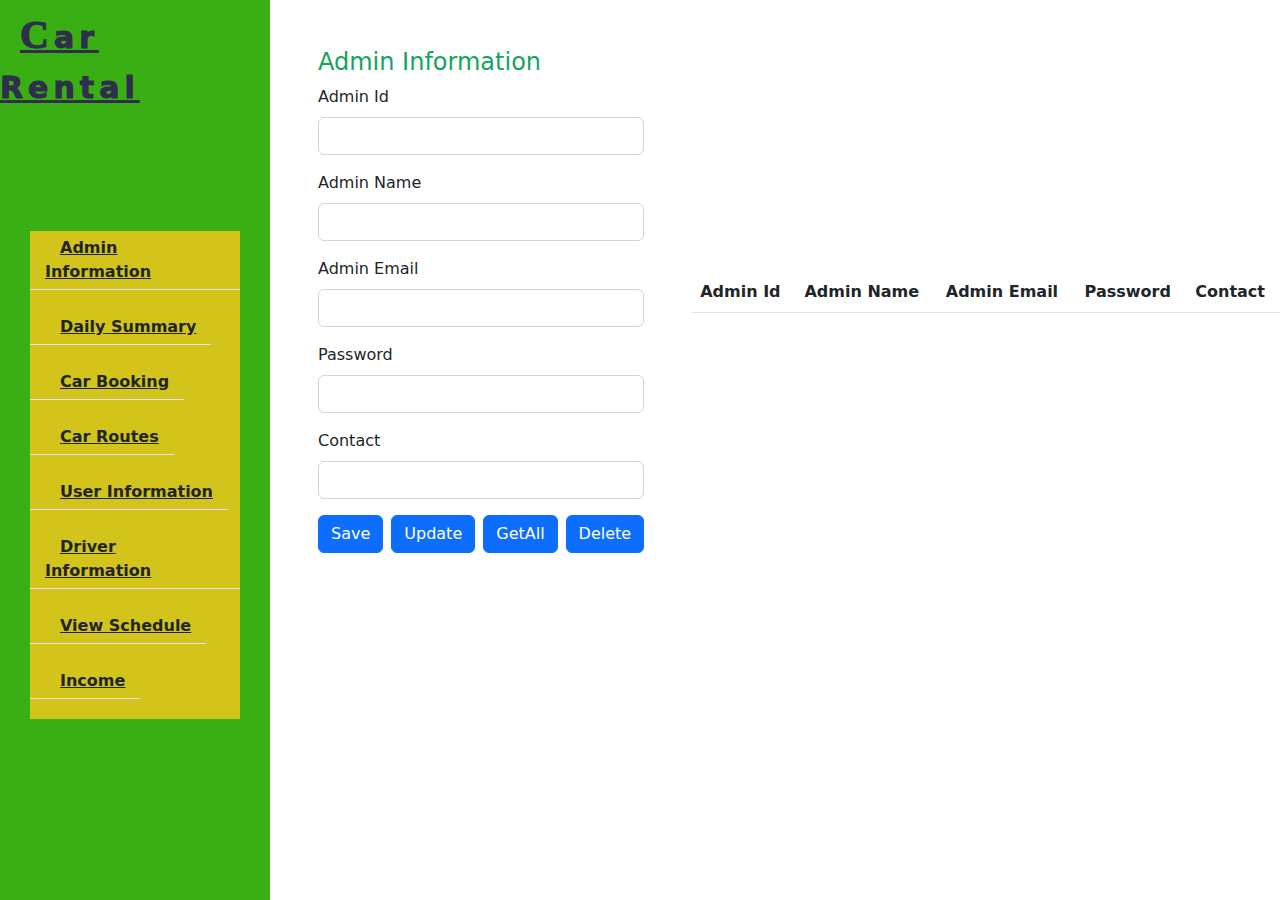
==== Frontend/Admin-Information.html @ 22f76e22 "new update" ====
<!DOCTYPE html>
<html lang="en">
<head>
    <meta charset="UTF-8">
    <title>Title</title>

    <!DOCTYPE html>
    <html lang="en">
    <head>
        <meta charset="UTF-8">
        <title>Car Rental</title>

        <!-- Font -->
        <link rel="preconnect" href="https://fonts.googleapis.com">
        <link rel="preconnect" href="https://fonts.gstatic.com" crossorigin>
        <link href="https://fonts.googleapis.com/css2?family=Inter&family=Poppins&family=Source+Sans+Pro:wght@300&display=swap"
              rel="stylesheet">

        <!-- Bootstrap -->
        <link rel="stylesheet" href="assets/css/css/bootstrap.min.css">
        <link href="https://cdn.jsdelivr.net/npm/bootstrap-icons@1.3.0/font/bootstrap-icons.css" rel="stylesheet">

        <link rel="stylesheet" href="assets/css/style.css">

        <meta name="viewport" content="width=device-width initial-scale=1">

    </head>
    </html>
<body>
<div class="main-container">
    <div class="aside">
        <div class="logo">
            <a href="#"><span>C</span>ar Rental</a>
        </div>
        <div class="navbar-toggler">
            <span></span>

        </div>
        <ul class="nav">
            <li><a href="Admin-Information.html" class="active"><i class="fa fa-user"></i>Admin Information </a><li>
            <li><a href="Daily-Summery.html" class="active"><i class="fa fa-user"></i>Daily Summary </a><li>
            <li><a href="Car-Booking.html" class="active"><i class="fa fa-car"></i>Car Booking</a><li>
            <li><a href="Vehicle-Routes.html" class="active"><i class="fa fa-car"></i>Car Routes</a><li>
            <li><a href="User-Information.html" class="active"><i class="fa fa-user"></i>User Information </a><li>
            <li><a href="Driver-Information.html" class="active"><i class="fa fa-car"></i>Driver Information </a><li>
            <li><a href="View-Schedule.html" class="active"><i class="fa fa-admin"></i>View Schedule </a><li>
            <li><a href="Income.html" class="active"><i class="fa fa-admin"></i>Income</a><li>
        </ul>
    </div>
    <div class="main-content d-flex w-100 justify-content-between align-items-center">
        <section class="w-50 h-100 p-5">
            <h4>Admin Information</h4>
            <form class="mt-2" id="adminForm">
                <div class="mb-3">
                    <label for="AdminId" class="form-label">Admin Id</label>
                    <input type="text" class="form-control" name="id" id="AdminId" aria-describedby="emailHelp">
                </div>
                <div class="mb-3">
                    <label for="AdminName" class="form-label">Admin Name</label>
                    <input type="text" class="form-control" name="name" id="AdminName">
                </div>
                <div class="mb-3">
                    <label for="AdminEmail" class="form-label">Admin Email</label>
                    <input type="email" class="form-control" name="email" id="AdminEmail" aria-describedby="emailHelp">
                </div>
                <div class="mb-3">
                    <label for="password" class="form-label">Password</label>
                    <input type="text" class="form-control" name="password" id="Password" aria-describedby="emailHelp">
                </div>
                <div class="mb-3">
                    <label for="Contact" class="form-label">Contact</label>
                    <input type="text" class="form-control" name="contact" id="Contact" aria-describedby="emailHelp">
                </div>

                <section class="d-flex gap-2">
                    <button type="button" class="btn btn-primary" id="Save">Save</button>
                    <button type="button" class="btn btn-primary" id="Update">Update</button>
                    <button type="button" class="btn btn-primary" id="GetAll">GetAll</button>
                    <button type="button" class="btn btn-primary" id="Delete">Delete</button>
                </section>
            </form>

        </section>

        <section class="w-75">
            <table class="table">
                <thead>
                <tr>
                    <th scope="col">Admin Id</th>
                    <th scope="col">Admin Name</th>
                    <th scope="col">Admin Email</th>
                    <th scope="col">Password</th>
                    <th scope="col">Contact</th>

                </tr>
                </thead>
                <tbody id="tblAdmin">

                </tbody>
            </table>
        </section>

    </div>

</div>
<script src="assets/js/js/bootstrap.min.js"></script>
<script src="assets/jquery-3.6.1.min.js"></script>

<script>
    let baseUrl="http://localhost:8080/car_rental/";
    loadAllAdmin();



    $("#GetAll").click(function () {
        //send ajax request to the customer servlet
        loadAllAdmin();
    });
    $("#Delete").click(function () {
        let id = $("#AdminId").val();
        $.ajax({
            url: baseUrl+`admin?id=${id}`,
            method: "delete",
            dataType:"json",
            success: function (resp) {
                alert(resp.massage);
                loadAllAdmin();
            },
            // error:function (error){
            //     alert(JSON.parse(error.responseText).message);
            // }
        });
    });
    $("#Update").click(function () {

        let AdminID = $("#AdminId").val();
        let AdminName = $("#AdminName").val();
        let AdminEmail = $("#AdminEmail").val();
        let Password = $("#Password").val();
        let AdminContact = $("#ContactNumber").val();

        var Admin = {
            id: AdminID,
            name: AdminName,
            email: AdminEmail,
            password:Password,
            contact: AdminContact,
        }

        console.log(Admin)

        $.ajax({
            url: baseUrl+'admin',
            method: 'put',
            contentType:"application/json",
            data:JSON.stringify(Admin),
            dataType:"json",
            success: function (res) {
                alert(res.massage);
                loadAllAdmin();
            },
            error:function (error){
                let cause= JSON.parse(error.responseText).massage;
                alert(cause);
            }

        });
    });
    function loadAllAdmin() {
        $("#tblAdmin").empty();
        $.ajax({
            url: baseUrl+"admin",
            dataType: "json",
            success: function (resp) {
                console.log(resp);
                for (let adm of resp.data) {
                    var row = '<tr><td>' + adm.id + '</td><td>' + adm.name + '</td><td>' + adm.email + '</td><td>' + adm.password + '</td></tr>' + adm.contact + '</td></tr>';
                    $("#tblAdmin").append(row);
                }
                bindRowClickEvents();
                setTextFieldValues("","","","","");
                $("#txtAdmin").focus();
            }
        });

    }
    function bindRowClickEvents() {
        $("#tblAdmin>tr").click(function () {
            let id = $(this).children(":eq(0)").text();
            let name = $(this).children(":eq(1)").text();
            let email = $(this).children(":eq(2)").text();
            let password = $(this).children(":eq(3)").text();
            let contact = $(this).children(":eq(4)").text();

            $('#AdminId').val(id);
            $('#AdminName').val(name);
            $('#AdminEmail').val(email);
            $('#Password').val(password);
            $('#Contact').val(contact);

        });
    }
    function setTextFieldValues(id, name, email,password, contact) {
        $("#AdminId").val(id);
        $("#AdminName").val(name);
        $("#AdminEmail").val(email);
        $("#Password").val(password);
        $("#Contact").val(contact);
    }

    $("#Save").on("click",function () {

        let formData = $("#adminForm").serialize();

        $.ajax({
            url:baseUrl+"admin",
            method:"post",
            data:formData,
            dataType:"json",
            // contentType: "application/json",
            success:function (res) {
                alert(res.massage)
            }
        })

    })

</script>
</body>
</html>
---- Frontend/assets/css/style.css ----
:root
{
    --bg-black-900:#fcfcfc;
    --bg-black-100: #39af14;
    --bg-black-50:#e8dfec;
    --text-black-900:#302e4d;
    --text-black-700:#504e70;
}
body
{
    line-height: 1.5;
    font-size: 16px;
    font-family: 'poppins' sans-serif;
}
*
{
    margin: 0;
    padding: 0;
    outline: none;
    text-decoration: none;
    box-sizing: border-box;
}
::before,::after
{
    box-sizing: border-box;
}
ul
{
    list-style: none;
}

.section
{
    background: var(--bg-black-900);
    min-height: 100vh;
    display: block;
    padding: 0 30px;
    opacity: 1;
}
.main-content
{
    padding-left: 270px;
}
.aside
{
    width: 270px;
    background: var(--bg-black-100);
    position: fixed;
    left: 0;
    top: 0;
    padding: 30px;
    height: 100%;
    border-right: 1px soild var(--bg-black-50);
    display: flex;
    justify-content: center;
    align-items: center;
    z-index: 10;
}

.aside .logo
{
    position: absolute;
    top: 5px;
    font-size: 20px;
    text-transform: capitalize;
}
.aside .logo a
{
    color: var(--text-black-900);
    font-weight: 1000;
    padding: 15px 20px;
    font-size: 30px;
    letter-spacing: 5px;
    position: relative;
}
.aside .logo a span
{
    font-family: 'Clicker Script', cursive;
    font-size: 40px;
}
.aside .logo a::before
{
    content: '';
    position: absolute;
    weight:20px;
    height: 20px;
    border-bottom: 5px soild var(--skin-color);
    border-left: 5px soild var(--skin-color);
    bottom:0;
    left: 0;
}
.aside .nav-toggler
{
    height: 40px;
    width: 45px;
    border: 1px solid var(--bg-black-50);
    cursor: pointer;
    position: fixed;
    left: 300px;
    top: 20px;
    border-radius: 5px;
    background: var(--bg-black-100);
    display: none;
    align-items: center;
    justify-content: center;
}

.aside .nav-toggler span
{
    height: 2px;
    width: 18px;
    background: var(--skin-color);
    display: inline-block;
    position: relative;
}
.aside .nav-toggler span::before
{
    content: '';
    height: 2px;
    width: 18px;
    background: var(--skin-color);
    position: absolute;
    top: -6px;
    left: 0px;
}
.aside .nav-toggler span::after
{
    content: '';
    height: 2px;
    width: 18px;
    background: var(--skin-color);
    position: absolute;
    top: 6px;
    left: 0px;
}
.aside .nav
{
    margin-top: 50px;
    background-color: #d3c41c;
}
.aside .nav li
{
    margin-bottom: 20px;
    display: block;
}
.aside .nav li a
{
    font-size: 16px;
    font-weight: 600;
    display: block;
    border-bottom: 1px solid var(--bg-black-50);
    color: var(--text-black-900);
    padding: 5px 15px;
}
.aside .nav li a.active
{
    color: var(--skin-color);
}
.aside .nav li a i
{
    margin-right: 15px;
}
h4
{
    color: #13a460;
}
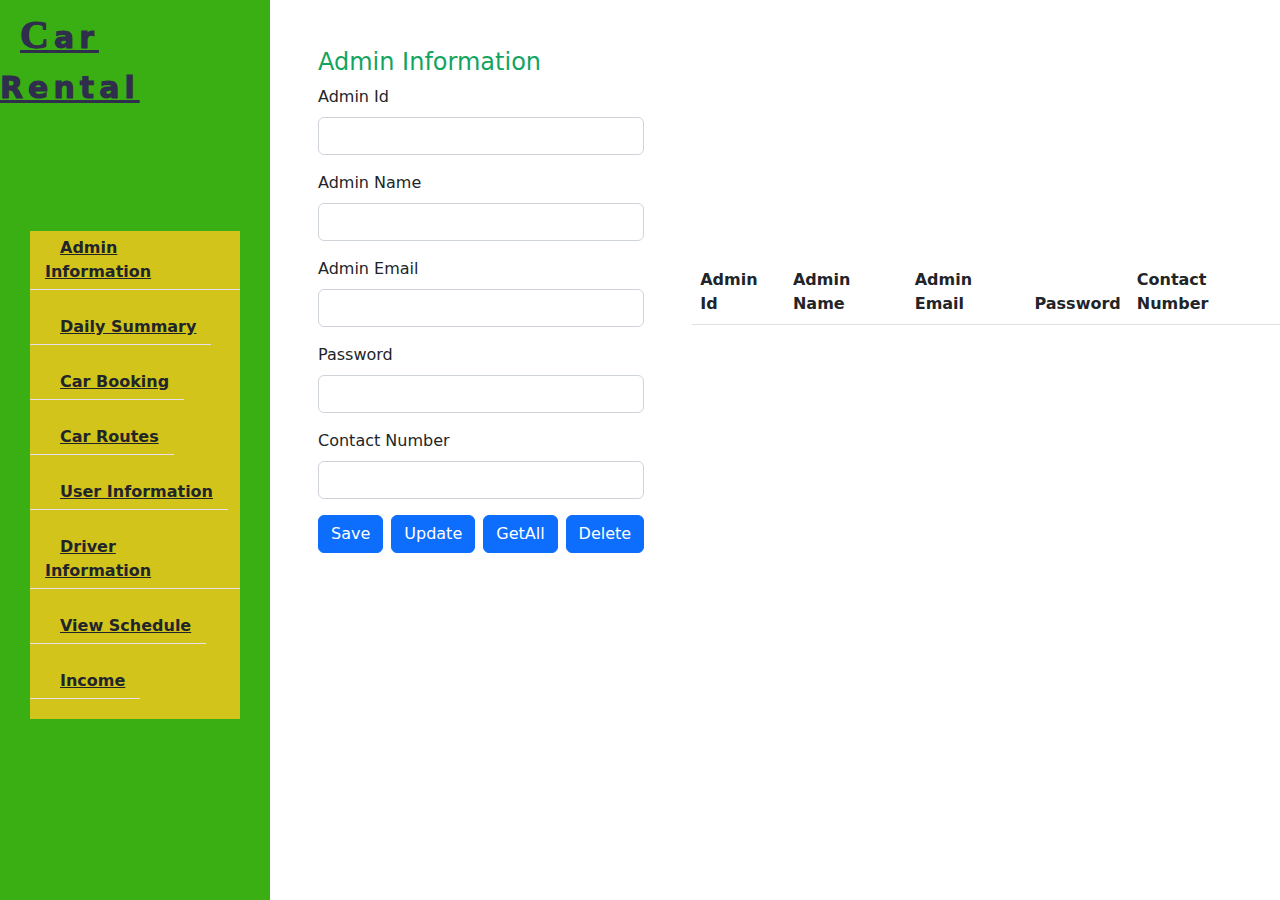
==== commit 1d0cd4c6: "new update" ====
--- a/Frontend/Admin-Information.html
+++ b/Frontend/Admin-Information.html
@@ -68,8 +68,8 @@
                     <input type="text" class="form-control" name="password" id="Password" aria-describedby="emailHelp">
                 </div>
                 <div class="mb-3">
-                    <label for="Contact" class="form-label">Contact</label>
-                    <input type="text" class="form-control" name="contact" id="Contact" aria-describedby="emailHelp">
+                    <label for="contactNumber" class="form-label">Contact Number</label>
+                    <input type="text" class="form-control" name="contactNumber" id="contactNumber" aria-describedby="emailHelp">
                 </div>
 
                 <section class="d-flex gap-2">
@@ -90,7 +90,7 @@
                     <th scope="col">Admin Name</th>
                     <th scope="col">Admin Email</th>
                     <th scope="col">Password</th>
-                    <th scope="col">Contact</th>
+                    <th scope="col">Contact Number</th>
 
                 </tr>
                 </thead>
@@ -137,14 +137,14 @@
         let AdminName = $("#AdminName").val();
         let AdminEmail = $("#AdminEmail").val();
         let Password = $("#Password").val();
-        let AdminContact = $("#ContactNumber").val();
+        let ContactNumber = $("#contactNumber").val();
 
         var Admin = {
             id: AdminID,
             name: AdminName,
             email: AdminEmail,
             password:Password,
-            contact: AdminContact,
+            contactNumber: ContactNumber,
         }
 
         console.log(Admin)
@@ -174,7 +174,7 @@
             success: function (resp) {
                 console.log(resp);
                 for (let adm of resp.data) {
-                    var row = '<tr><td>' + adm.id + '</td><td>' + adm.name + '</td><td>' + adm.email + '</td><td>' + adm.password + '</td></tr>' + adm.contact + '</td></tr>';
+                    var row = '<tr><td>' + adm.id + '</td><td>' + adm.name + '</td><td>' + adm.email + '</td><td>' + adm.password + '</td><td>' + adm.contactNumber + '</td></tr>';
                     $("#tblAdmin").append(row);
                 }
                 bindRowClickEvents();
@@ -190,22 +190,22 @@
             let name = $(this).children(":eq(1)").text();
             let email = $(this).children(":eq(2)").text();
             let password = $(this).children(":eq(3)").text();
-            let contact = $(this).children(":eq(4)").text();
+            let contactNumber = $(this).children(":eq(4)").text();
 
             $('#AdminId').val(id);
             $('#AdminName').val(name);
             $('#AdminEmail').val(email);
             $('#Password').val(password);
-            $('#Contact').val(contact);
+            $('#ContactNumber').val(contactNumber);
 
         });
     }
-    function setTextFieldValues(id, name, email,password, contact) {
+    function setTextFieldValues(id, name, email,password, contactNumber) {
         $("#AdminId").val(id);
         $("#AdminName").val(name);
         $("#AdminEmail").val(email);
         $("#Password").val(password);
-        $("#Contact").val(contact);
+        $("#ContactNumber").val(contactNumber);
     }
 
     $("#Save").on("click",function () {
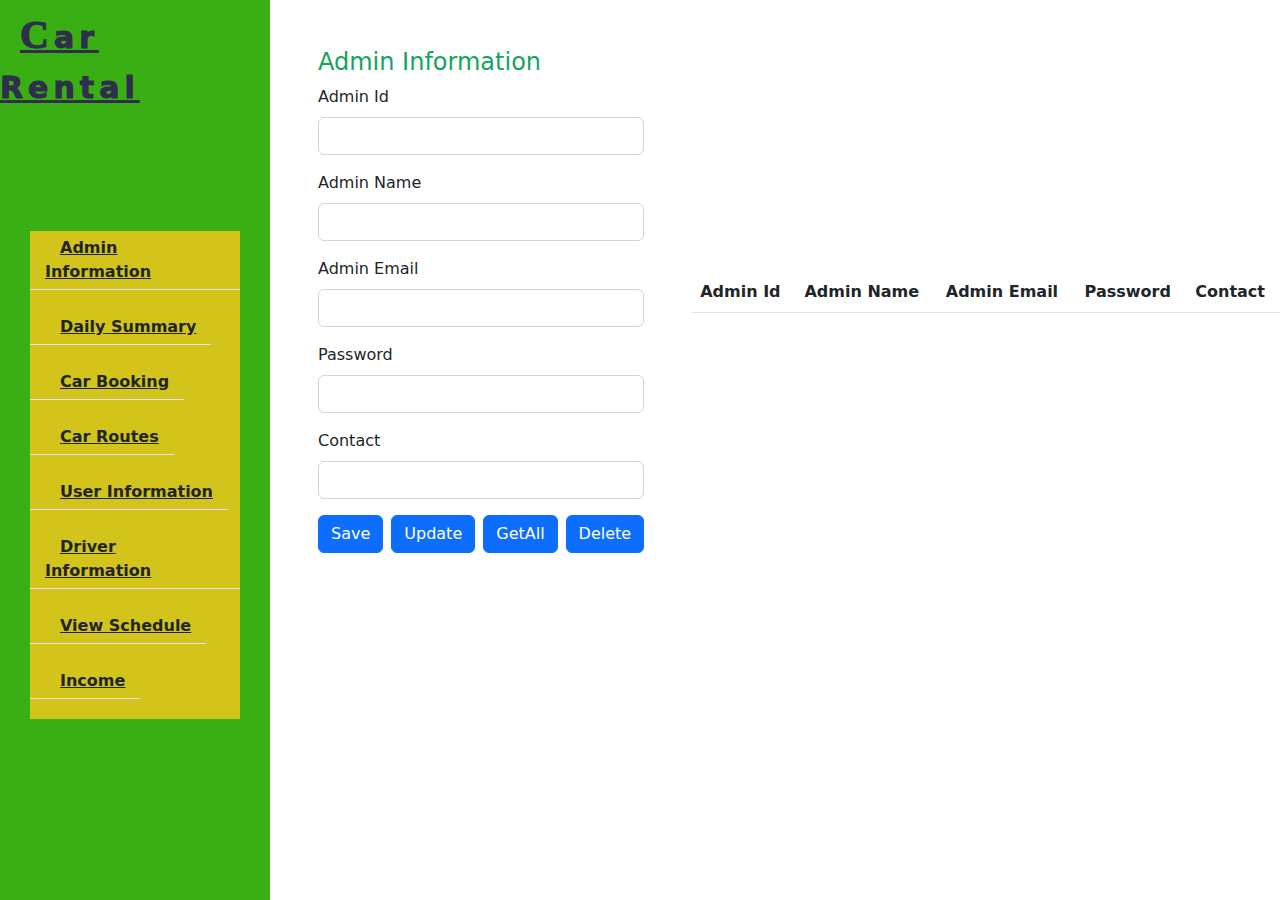
==== commit 2dbcd985: "new update" ====
--- a/Frontend/Admin-Information.html
+++ b/Frontend/Admin-Information.html
@@ -68,8 +68,8 @@
                     <input type="text" class="form-control" name="password" id="Password" aria-describedby="emailHelp">
                 </div>
                 <div class="mb-3">
-                    <label for="contactNumber" class="form-label">Contact Number</label>
-                    <input type="text" class="form-control" name="contactNumber" id="contactNumber" aria-describedby="emailHelp">
+                    <label for="contact" class="form-label">Contact</label>
+                    <input type="text" class="form-control" name="contact" id="Contact" aria-describedby="emailHelp">
                 </div>
 
                 <section class="d-flex gap-2">
@@ -90,7 +90,7 @@
                     <th scope="col">Admin Name</th>
                     <th scope="col">Admin Email</th>
                     <th scope="col">Password</th>
-                    <th scope="col">Contact Number</th>
+                    <th scope="col">Contact</th>
 
                 </tr>
                 </thead>
@@ -137,14 +137,14 @@
         let AdminName = $("#AdminName").val();
         let AdminEmail = $("#AdminEmail").val();
         let Password = $("#Password").val();
-        let ContactNumber = $("#contactNumber").val();
+        let Contact = $("#Contact").val();
 
         var Admin = {
             id: AdminID,
             name: AdminName,
             email: AdminEmail,
             password:Password,
-            contactNumber: ContactNumber,
+            contact: Contact,
         }
 
         console.log(Admin)
@@ -174,7 +174,7 @@
             success: function (resp) {
                 console.log(resp);
                 for (let adm of resp.data) {
-                    var row = '<tr><td>' + adm.id + '</td><td>' + adm.name + '</td><td>' + adm.email + '</td><td>' + adm.password + '</td><td>' + adm.contactNumber + '</td></tr>';
+                    var row = '<tr><td>' + adm.id + '</td><td>' + adm.name + '</td><td>' + adm.email + '</td><td>' + adm.password + '</td><td>' + adm.contact + '</td></tr>';
                     $("#tblAdmin").append(row);
                 }
                 bindRowClickEvents();
@@ -190,22 +190,22 @@
             let name = $(this).children(":eq(1)").text();
             let email = $(this).children(":eq(2)").text();
             let password = $(this).children(":eq(3)").text();
-            let contactNumber = $(this).children(":eq(4)").text();
+            let contact = $(this).children(":eq(4)").text();
 
             $('#AdminId').val(id);
             $('#AdminName').val(name);
             $('#AdminEmail').val(email);
             $('#Password').val(password);
-            $('#ContactNumber').val(contactNumber);
+            $('#Contact').val(contact);
 
         });
     }
-    function setTextFieldValues(id, name, email,password, contactNumber) {
+    function setTextFieldValues(id, name, email,password, contact) {
         $("#AdminId").val(id);
         $("#AdminName").val(name);
         $("#AdminEmail").val(email);
         $("#Password").val(password);
-        $("#ContactNumber").val(contactNumber);
+        $("#Contact").val(contact);
     }
 
     $("#Save").on("click",function () {
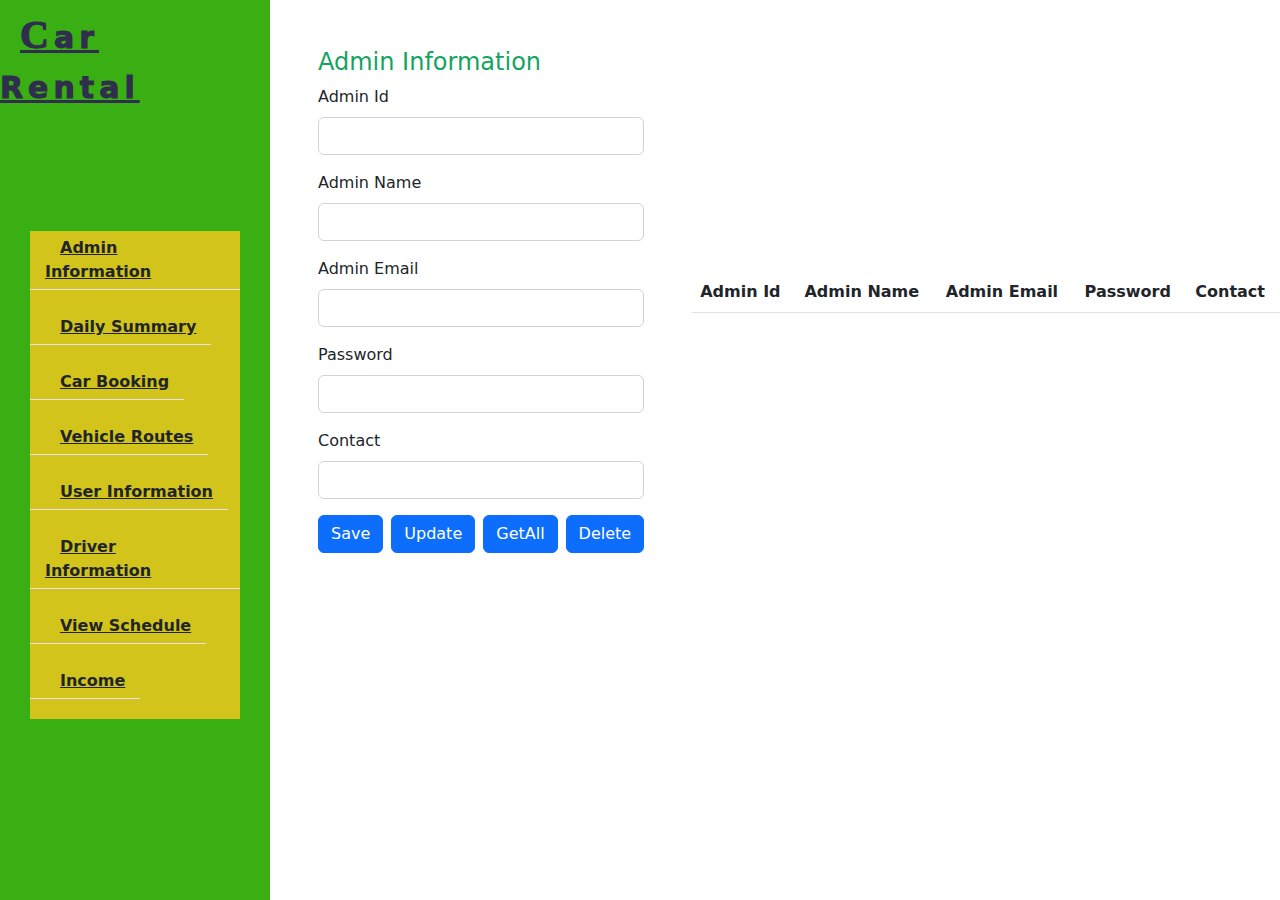
==== commit ea3a21d8: "new update" ====
--- a/Frontend/Admin-Information.html
+++ b/Frontend/Admin-Information.html
@@ -33,14 +33,14 @@
             <a href="#"><span>C</span>ar Rental</a>
         </div>
         <div class="navbar-toggler">
-            <span></span>
+            <span></span >
 
         </div>
         <ul class="nav">
             <li><a href="Admin-Information.html" class="active"><i class="fa fa-user"></i>Admin Information </a><li>
             <li><a href="Daily-Summery.html" class="active"><i class="fa fa-user"></i>Daily Summary </a><li>
             <li><a href="Car-Booking.html" class="active"><i class="fa fa-car"></i>Car Booking</a><li>
-            <li><a href="Vehicle-Routes.html" class="active"><i class="fa fa-car"></i>Car Routes</a><li>
+            <li><a href="Vehicle-Routes.html" class="active"><i class="fa fa-car"></i>Vehicle Routes</a><li>
             <li><a href="User-Information.html" class="active"><i class="fa fa-user"></i>User Information </a><li>
             <li><a href="Driver-Information.html" class="active"><i class="fa fa-car"></i>Driver Information </a><li>
             <li><a href="View-Schedule.html" class="active"><i class="fa fa-admin"></i>View Schedule </a><li>
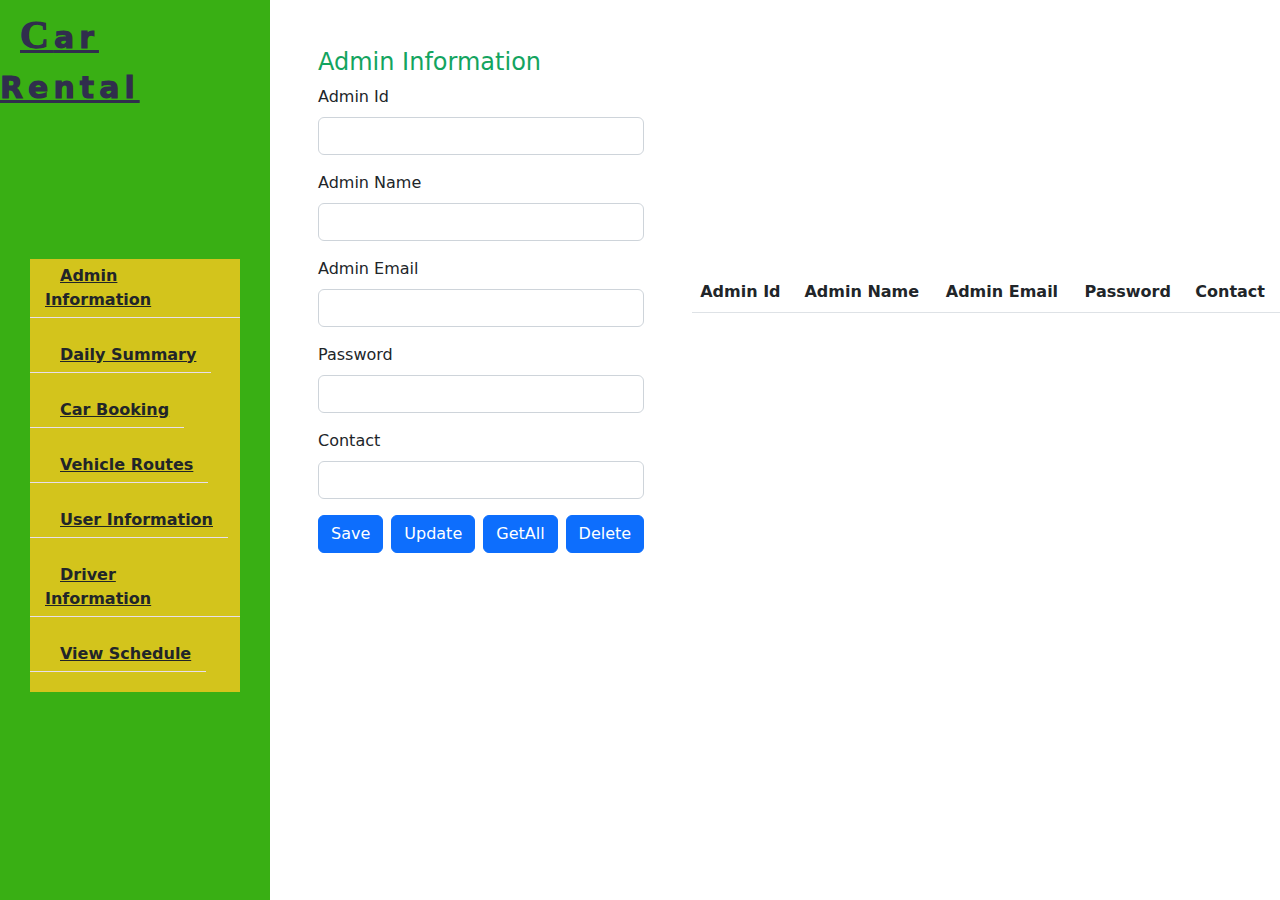
==== commit 647309d7: "new update" ====
--- a/Frontend/Admin-Information.html
+++ b/Frontend/Admin-Information.html
@@ -44,7 +44,6 @@
             <li><a href="User-Information.html" class="active"><i class="fa fa-user"></i>User Information </a><li>
             <li><a href="Driver-Information.html" class="active"><i class="fa fa-car"></i>Driver Information </a><li>
             <li><a href="View-Schedule.html" class="active"><i class="fa fa-admin"></i>View Schedule </a><li>
-            <li><a href="Income.html" class="active"><i class="fa fa-admin"></i>Income</a><li>
         </ul>
     </div>
     <div class="main-content d-flex w-100 justify-content-between align-items-center">
@@ -109,7 +108,6 @@
 <script>
     let baseUrl="http://localhost:8080/car_rental/";
     loadAllAdmin();
-
 
 
     $("#GetAll").click(function () {
